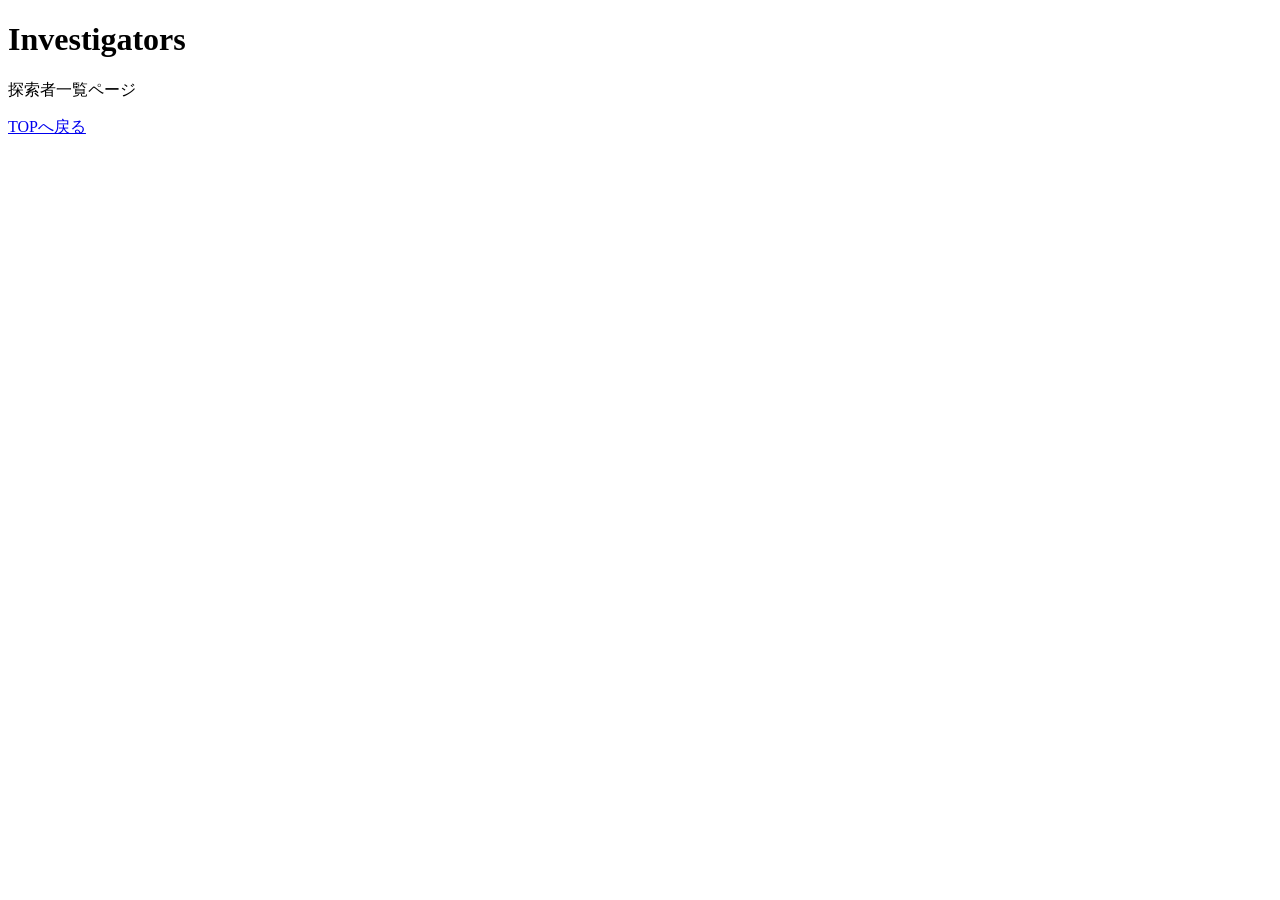
==== investigator.html @ 6655e881 "Add investigator.html for investigator listing page" ====
<!DOCTYPE html>
<html lang="ja">
<head>
<meta charset="UTF-8">
<title>Investigator | D's</title>
</head>

<body>

<h1>Investigators</h1>

<p>
探索者一覧ページ
</p>

<a href="index.html">TOPへ戻る</a>

</body>
</html>
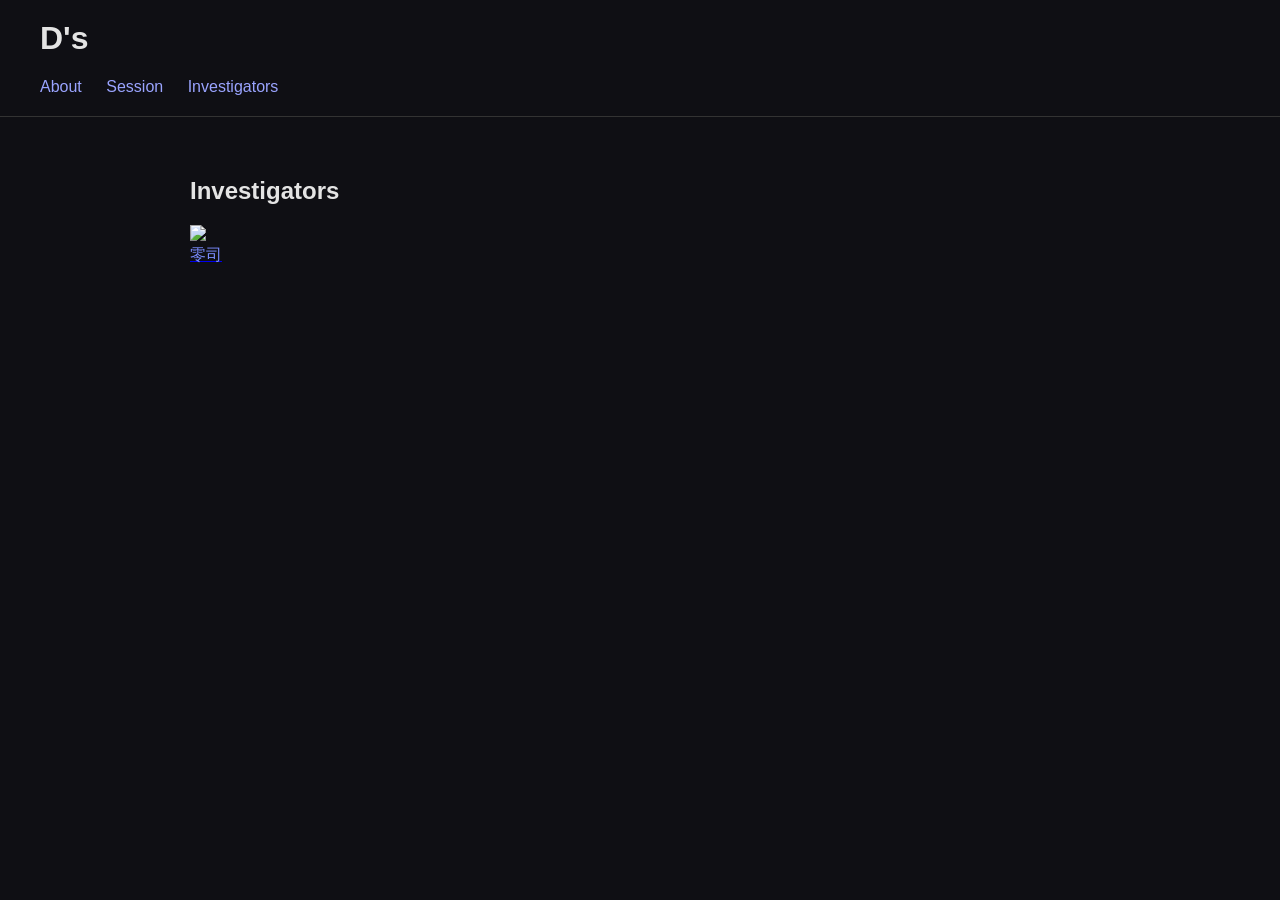
==== commit 939fbc8f: "Update investigator.html" ====
--- a/investigator.html
+++ b/investigator.html
@@ -1,19 +1,40 @@
 <!DOCTYPE html>
 <html lang="ja">
+
 <head>
 <meta charset="UTF-8">
-<title>Investigator | D's</title>
+<title>Investigators</title>
+<link rel="stylesheet" href="style.css">
 </head>
 
 <body>
 
-<h1>Investigators</h1>
+<header>
 
-<p>
-探索者一覧ページ
-</p>
+<h1>D's</h1>
 
-<a href="index.html">TOPへ戻る</a>
+<nav>
+<a href="about.html">About</a>
+<a href="session.html">Session</a>
+<a href="investigator.html">Investigators</a>
+</nav>
+
+</header>
+
+<div class="container">
+
+<h2>Investigators</h2>
+
+<div class="grid">
+
+<a class="investigator-card" href="investigators/reiji.html">
+<img src="images/reiji.png">
+<div class="name" style="color:#7a8cff;">零司</div>
+</a>
+
+</div>
+
+</div>
 
 </body>
 </html>
--- a/style.css
+++ b/style.css
@@ -0,0 +1,39 @@
+body{
+background:#0f0f14;
+color:#e4e4e4;
+font-family: -apple-system, BlinkMacSystemFont, "Segoe UI", sans-serif;
+margin:0;
+}
+
+header{
+padding:20px 40px;
+border-bottom:1px solid #333;
+}
+
+nav a{
+margin-right:20px;
+text-decoration:none;
+color:#9aa4ff;
+font-weight:500;
+}
+
+nav a:hover{
+color:white;
+}
+
+.container{
+max-width:900px;
+margin:auto;
+padding:40px;
+}
+
+.card{
+background:#1a1a22;
+padding:20px;
+border-radius:10px;
+margin-bottom:20px;
+}
+
+h1{
+margin-top:0;
+}
